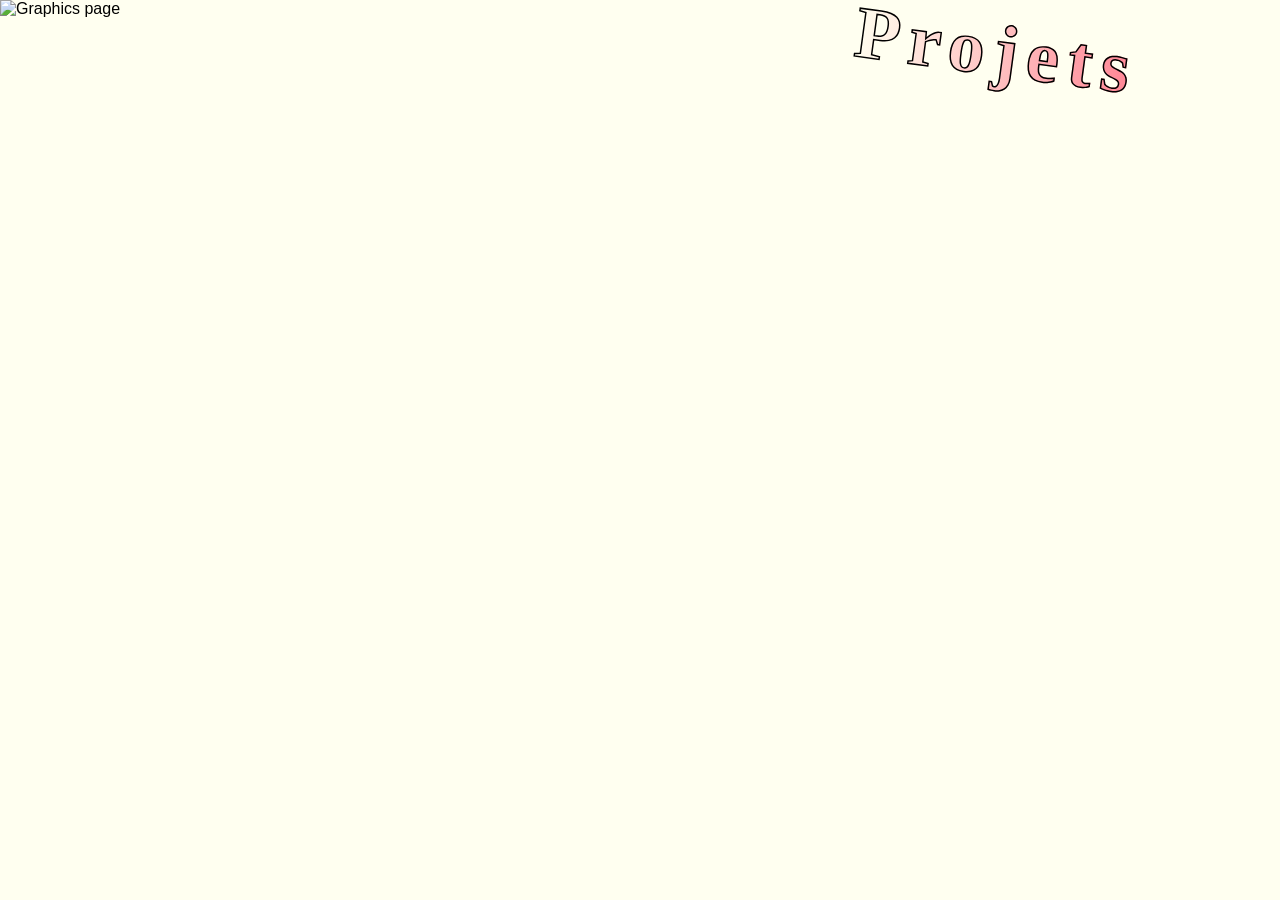
==== graphics-part.html @ 6d519fe1 "Add files via upload" ====
<!DOCTYPE html>
<html lang="fr">
<head>
<meta charset="UTF-8">
<meta name="viewport" content="width=device-width, initial-scale=1.0">
<title>Graphics Part – Axel Cormon</title>

<style>
@font-face {
    font-family: "CafeFrancoise";
    src: url("fonts/CafeFrancoise.woff2") format("woff2");
    font-weight: normal;
    font-style: normal;
}

html, body {
    cursor: none !important;
    margin: 0;
    padding: 0;
    background: ivory;
    font-family: Arial, sans-serif;
}

#cursor {
    position: fixed;
    width: 32px;
    height: 32px;
    background-image: url('https://i.imgur.com/8FCKZAi.png');
    background-size: contain;
    background-repeat: no-repeat;
    pointer-events: none;
    z-index: 9999999;
    transform: translate(-50%, -50%);
    filter: invert(1);
    mix-blend-mode: difference;
}

*, *::before, *::after { cursor: none !important; }

.relative-container { position: relative; width: 100%; }
.page-image { width: 100%; height: auto; display: block; }

.projets-link {
    position: absolute; right: 12.4%; top: 76.3%; 
    font-size: 5vw; font-weight: 700; text-decoration: none;
    font-family: "CafeFrancoise", cursive; rotate: 7.75deg;
    letter-spacing: 0.12em; scale: 1.15;
    color: transparent; -webkit-text-stroke: 0.02em #000000; 
    background: linear-gradient(to right, transparent 0%, #ff0836 100%, #ff0836 100%, transparent 0%, transparent 0%);
    background-size: 200% 100%; -webkit-background-clip: text; background-clip: text;
    animation: outlineSweep 3s infinite linear;
    transition: scale 0.3s cubic-bezier(0.175, 0.885, 0.32, 1.275), translate 0.3s cubic-bezier(0.175, 0.885, 0.32, 1.275), letter-spacing 0.3s ease, text-shadow 0.3s ease;
}

@keyframes outlineSweep {
    0% { background-position: 200% 0; }
    100% { background-position: -200% 0; }
}

.projets-link:hover {
    animation: none; background: none; -webkit-background-clip: initial; background-clip: initial;
    scale: 1.15; translate: 0 -0.1em; letter-spacing: 0.12em; 
    color: transparent; -webkit-text-stroke: 0.03em black; text-shadow: 0.08em 0.08em 0px #ff0836; 
}

#mobile-blocker {
    display: none; position: fixed; top: 0; left: 0; width: 100%; height: 100%;
    background-color: ivory; z-index: 1000000; justify-content: center;
    align-items: center; text-align: center; padding: 20px; box-sizing: border-box;
}

.blocker-content { max-width: 500px; }
.blocker-logo { width: 150px; margin-bottom: 30px; filter: grayscale(1); }
#mobile-blocker h1 { font-family: 'Inter', sans-serif; font-weight: 900; letter-spacing: 2px; font-size: 1.5rem; margin-bottom: 20px; color: #000; }
#mobile-blocker p { font-family: 'Inter', sans-serif; line-height: 1.6; color: #333; margin-bottom: 15px; }
.blocker-content .small { font-size: 0.85rem; opacity: 0.6; }
.device-icon { font-size: 3rem; margin-top: 30px; animation: pulse-attention 2s infinite ease-in-out; }

@media (max-width: 1024px), (pointer: coarse) {
    #mobile-blocker { display: flex; }
    body, html { overflow: hidden !important; }
    #cursor { display: none !important; }
}
</style>
</head>

<body>
<div id="mobile-blocker">
    <div class="blocker-content">
        <img src="https://i.imgur.com/Ns30AYK.png" alt="Logo" class="blocker-logo">
        <h1>EXPÉRIENCE NON SUPPORTÉE</h1>
        <p>Ce portfolio utilise des technologies avancées et une navigation interactive conçue exclusivement pour <strong>ordinateur</strong>.</p>
        <p class="small">Pour un confort de lecture optimal et profiter des performances visuelles, merci d'y accéder via un ordinateur.</p>
        <div class="device-icon">💻</div>
    </div>
</div>

<div class="relative-container">
    <img src="https://i.imgur.com/6aCD1kN.jpeg" class="page-image" alt="Graphics page">
    <a href="projects.html" class="projets-link">Projets</a>
</div>

<div id="cursor"></div>

<script>
document.addEventListener("DOMContentLoaded", function () {
    const cursor = document.getElementById("cursor");
    document.addEventListener("mousemove", function(e) {
        cursor.style.left = e.clientX + "px";
        cursor.style.top = e.clientY + "px";
    });
});
</script>

<script type="module">
    import { initializeApp } from "https://www.gstatic.com/firebasejs/10.8.0/firebase-app.js";
    import { getFirestore, doc, getDoc } from "https://www.gstatic.com/firebasejs/10.8.0/firebase-firestore.js";

    // ⚠️ REMPLACE CECI PAR TA CONFIGURATION FIREBASE ⚠️
    const firebaseConfig = {
        apiKey: "AIzaSyDdNM9a4FebeSYb_4FHncZZUUrvQcqsOns",
        authDomain: "suivicommande-568fa.firebaseapp.com",
        projectId: "suivicommande-568fa",
        storageBucket: "suivicommande-568fa.firebasestorage.app",
        messagingSenderId: "47289143178",
        appId: "1:47289143178:web:17f464d00a0bdb9b7d0273",
        measurementId: "G-VP90K7NSD8"
    };

    const app = initializeApp(firebaseConfig);
    const db = getFirestore(app);

    async function loadGraphicImage() {
        try {
            const docSnap = await getDoc(doc(db, "settings", "graphic"));
            if (docSnap.exists() && docSnap.data().imageUrl) {
                document.querySelector('.page-image').src = docSnap.data().imageUrl;
            }
        } catch (error) {
            console.error("Erreur de chargement Firebase:", error);
        }
    }
    loadGraphicImage();
</script>

</body>
</html>
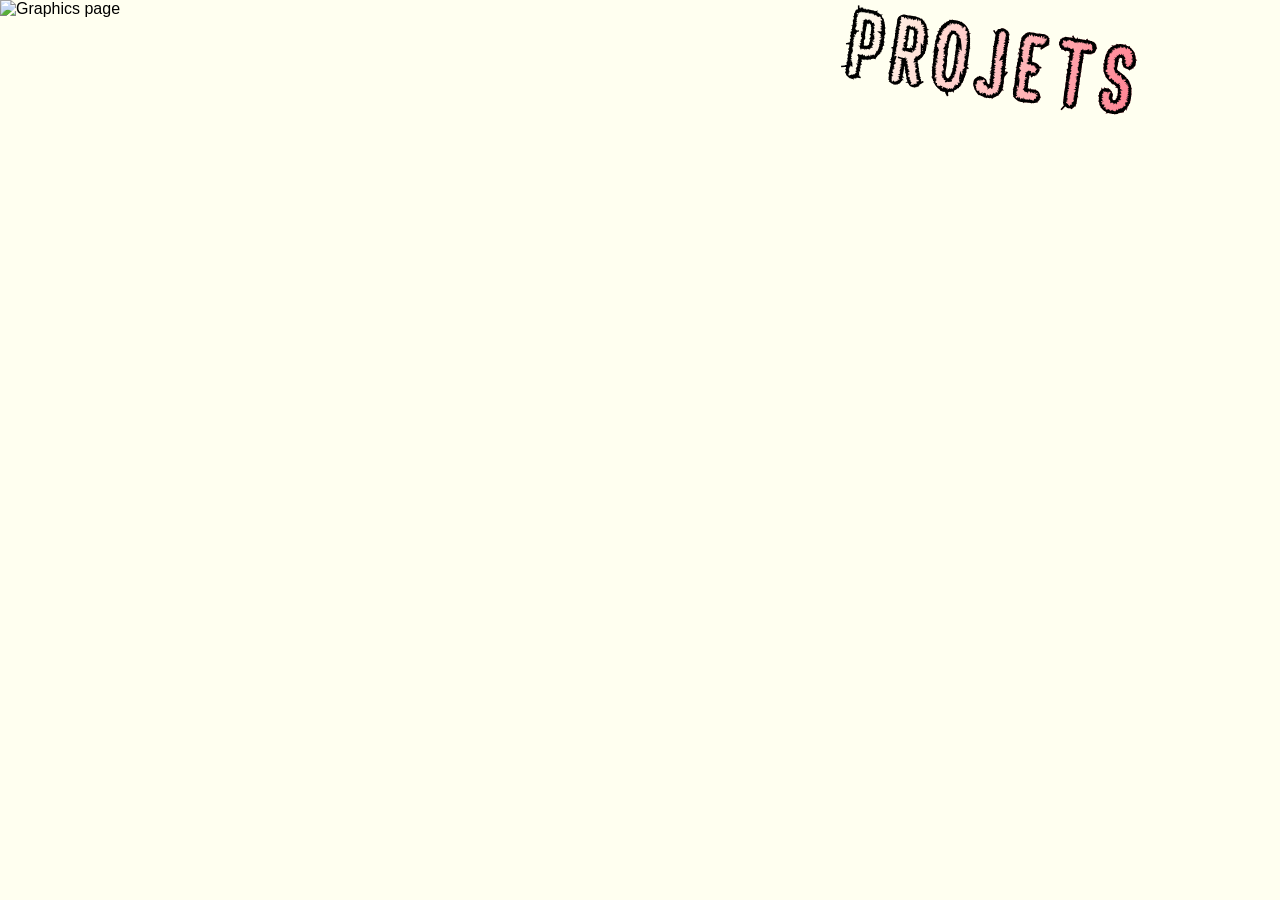
==== commit 26574f69: "Add files via upload" ====
--- a/graphics-part.html
+++ b/graphics-part.html
@@ -116,7 +116,7 @@
     import { initializeApp } from "https://www.gstatic.com/firebasejs/10.8.0/firebase-app.js";
     import { getFirestore, doc, getDoc } from "https://www.gstatic.com/firebasejs/10.8.0/firebase-firestore.js";
 
-    // ⚠️ REMPLACE CECI PAR TA CONFIGURATION FIREBASE ⚠️
+
     const firebaseConfig = {
         apiKey: "AIzaSyDdNM9a4FebeSYb_4FHncZZUUrvQcqsOns",
         authDomain: "suivicommande-568fa.firebaseapp.com",
